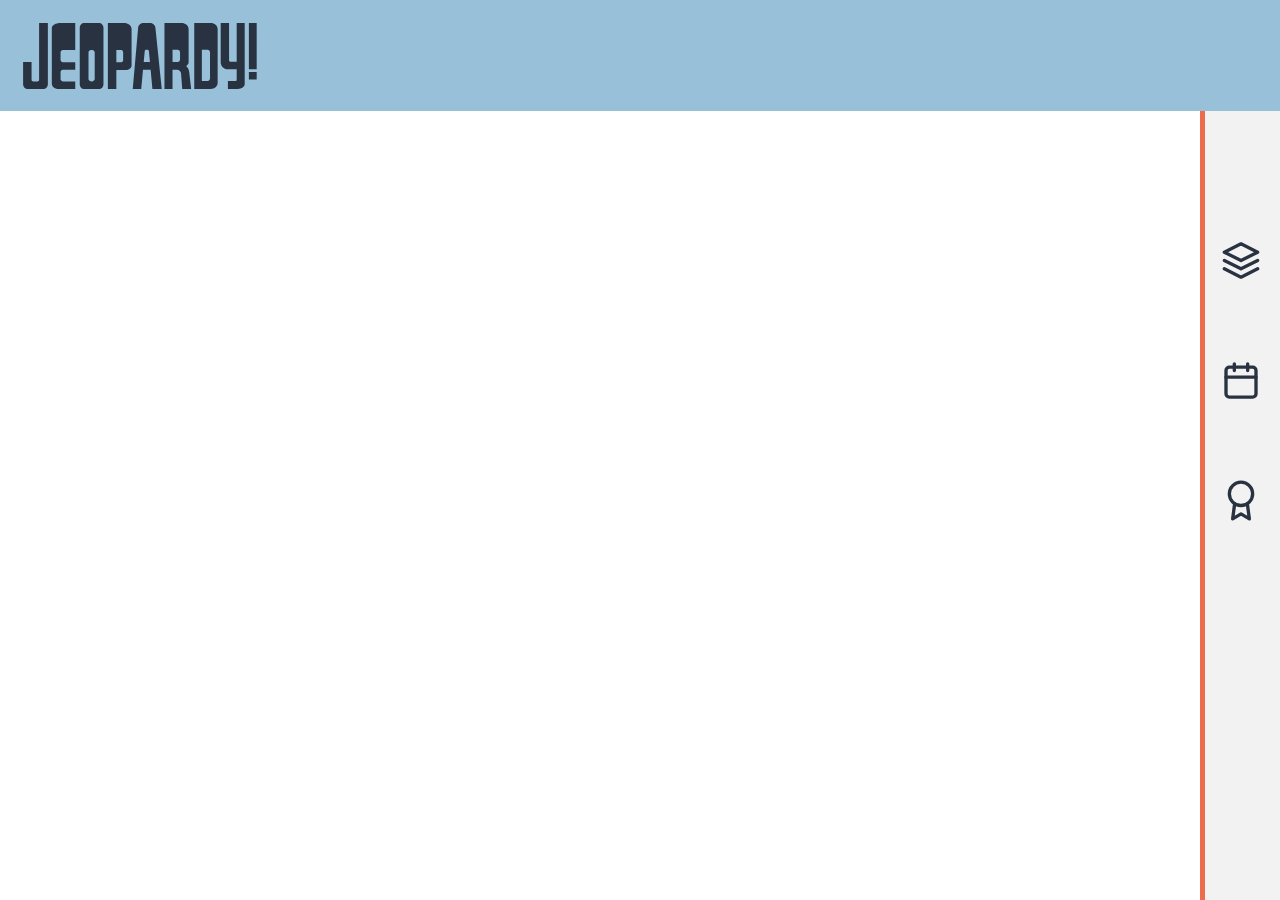
==== index.html @ c7d58b13 "I had creatly organized CSS into `big_medium` and possibly `small` for mobile versions. However, I l" ====
<!DOCTYPE html>
<html lang="en">
    <head>
        <meta charset="UTF-8"/>

        <title>Jeopardy!</title>

        <base href="."/>

        <!-- <link rel="stylesheet" type="text/css" href="css/main.css"/> -->
        <link rel="stylesheet" type="text/css" href="css/main.css"/>
        <!-- <link rel="shortcut icon" type="image/x-icon" href="#" /> -->

        <meta name="viewport" content="width=device-width, initial-scale=1">
        <meta http-equiv="X-UA-Compatible" content="ie=edge">
        <meta name="description" content=""/>
        <meta name="keywords" content=""/>
        <meta name="copyright" content="" />
        <meta name="author" content="Author name" />
        <meta http-equiv="cache-control" content="no-cache"/>
        <meta property="og:site_name" content=""/>
        <meta property="og:type" content=""/>
        <meta property="og:title" content=""/>
        <meta property="og:description" content=""/>

        <script src="https://ajax.googleapis.com/ajax/libs/jquery/3.4.1/jquery.min.js"></script>
    </head>

    <body>
        <div id='navbar'>
            <svg id="jeopardyLogo" xmlns="http://www.w3.org/2000/svg" viewBox="0 0 800 226.052" preserveAspectRatio="xMidYMid meet"><path d="M54.76 0v194.04c0 3.3-2.722 5.94-6.102 5.94H35.026c-3.38 0-6.102-2.65-6.102-5.94v-60.038H0v75.698c0 9.058 7.31 16.35 16.388 16.35h52.014c9.08 0 16.388-7.293 16.388-16.35V0H54.76zm73.42 0c-16.538 0-29.852 7.74-29.852 17.355v189.83c0 9.615 7.52 18.867 24.06 18.867h56.227v-26.07h-42.61c-4.28 0-7.726-3.46-7.726-7.757v-24.146c0-4.297 3.446-7.757 7.726-7.757h42.61v-25.78H136.5c-4.556 0-8.225-3.682-8.225-8.257V100.58c0-4.574 3.668-8.257 8.225-8.257h42.113V0H128.18zm81.5 0c-8.7 0-15.706 7.293-15.706 16.35v193.35c0 9.058 7.005 16.35 15.706 16.35h49.85c8.7 0 15.707-7.293 15.707-16.35V16.35c0-9.058-7.006-16.35-15.707-16.35h-49.85zm80.564 0v226.052H319.3v-65.14h32.06c11.156 0 20.137-6.955 20.137-15.595V20.37C371.508 9.086 359.784 0 345.22 0h-54.977zm122.552 0c-9.615 0-17.937 6.582-18.66 14.758L375.48 226.052h29.053l6.087-65.896h26.14l6.087 65.896h31.956L452.955 14.76C452.11 6.582 443.69 0 434.074 0h-21.278zm71.365 0v226.052l27.6-.002v-66.206h15.858c6.923.53 12.77 5.954 13.276 12.63l4.07 53.578h30.586l-6.38-55.934c-1.34-11.753-5.212-16.8-10.837-22.435 5.315-5.315 8.51-7.247 8.51-13.443V20.37C566.852 9.085 555.893 0 542.28 0h-58.12zm101.977 0v226.052h56.346c13.198 0 23.824-9.085 23.824-20.37V20.37C666.308 9.086 655.683 0 642.484 0h-56.346zm90.642 0v134.216c0 13.367 10.536 24.128 23.625 24.128h31.124v36.56c0 2.22-2.32 4.008-5.203 4.008-1.88 0-3.788 0-5.702 0h-19.187v27.14h34.186c12.914 0 23.3-7.513 23.3-16.844V0h-27.404v95.22c0 .015 0 .03 0 .043v37.67h-20.78c-2.952 0-5.33-2.816-5.33-6.315V0h-28.64zm96.456 0v158.333H800V0h-26.764zM511.77 91.256h18.066c4.232 0 7.64 4.075 7.64 9.138v23.942c0 5.062-3.408 9.138-7.64 9.138H511.77V91.256zm100.466 0h19.66c4.605 0 8.314 4.326 8.314 9.7v88.254c0 5.375-3.708 9.7-8.314 9.7h-19.66V91.256zm-189.744.7h2.392c3.088 0 5.73 1.69 5.924 3.788l3.525 38.155h-21.29l3.525-38.155c.194-2.1 2.837-3.788 5.924-3.788zm-189.76.36h3.745c4.836 0 8.73 3.473 8.73 7.786v92.084c0 4.314-3.893 7.786-8.73 7.786h-3.745c-4.836 0-8.73-3.473-8.73-7.786V100.11c0-4.314 3.893-7.786 8.73-7.786zm86.577.462h17.17c3.387 0 6.114 3.485 6.114 7.81v26.134c0 4.327-2.727 7.8-6.114 7.8H319.3V92.787zm453.926 74.98v25.4H800v-25.4h-26.764z"/></svg>
        </div>

        <div id='menuBar'>
            <button id='closeMenuButton'>
                <div id='closeMenuIcon'>
                    <svg xmlns="http://www.w3.org/2000/svg" viewBox="0 0 24 24" fill="none" stroke="currentColor" stroke-width="2" stroke-linecap="round" stroke-linejoin="round" class="feather feather-x"><line x1="18" y1="6" x2="6" y2="18"></line><line x1="6" y1="6" x2="18" y2="18"></line></svg>
                </div>
            </button>
            <!-- Category -->
            <div id='categoryIcon' class="menuIcons">
                <svg xmlns="http://www.w3.org/2000/svg" viewBox="0 0 24 24" fill="none" stroke="currentColor" stroke-width="2" stroke-linecap="round" stroke-linejoin="round"><path d="M12 2L2 7l10 5 10-5-10-5zM2 17l10 5 10-5"/><path d="M2 12l10 5 10-5"/></svg>
            </div>
            <p id="categoryHeader">By Category</p>
            <input id="categoryInput" type="text" name="category" placeholder="Baseball">

            <!-- Calendario -->
            <div id='airDateIcon' class="menuIcons">
                <svg xmlns="http://www.w3.org/2000/svg" viewBox="0 0 24 24" fill="none" stroke="currentColor" stroke-width="2" stroke-linecap="round" stroke-linejoin="round"><rect x="3" y="4" width="18" height="18" rx="2"/><path d="M16 2v4M8 2v4m-5 4h18"/></svg>
            </div>
            <p id="airDateHeader">Air Date</p>
            <div id="airDateInputContainer">
                <input id='startDateInput' type='date'>
                <input id='endDateInput' type='date'>
            </div>

            <!-- Award -->
            <div id='valueIcon' class="menuIcons">
                <svg xmlns="http://www.w3.org/2000/svg" viewBox="0 0 24 24" fill="none" stroke="currentColor" stroke-width="2" stroke-linecap="round" stroke-linejoin="round"><circle cx="12" cy="8" r="7"/><path d="M8.2 13.9L7 23l5-3 5 3-1.2-9.12"/></svg>
            </div>
            <p id="valueHeader">Difficulty / Value</p>
            <!-- <input id='valueInput' type='number' value="100" min="100" max="600" step="100"> -->
            <input id='valueInput' type='text' placeholder="100">

            <div id='searchButton'>
                <button><svg xmlns="http://www.w3.org/2000/svg" width="24" height="24" fill="none" stroke="currentColor" stroke-width="2" stroke-linecap="round" stroke-linejoin="round"><circle cx="11" cy="11" r="8"/><path d="M21 21l-4.35-4.35"/></svg></button>
            </div>
        </div>

        <div id="loadingIcon"></div>

        <div id="searchResults"></div>

        <script src="js/main.js"></script>
        <script type="text/javascript"> updateContent();</script>
    </body>
</html>
---- css/main.css ----
@import url("big_medium.css") only screen and (min-width: 768px);  /* tablets and desktop */

@media only screen and (max-width: 767px) {
    /* phones */
}

@media only screen and (max-width: 767px) and (orientation: portrait) {
    /* portrait phones */
}

/*
 * Thank you
 * https://stackoverflow.com/questions/16443380/common-css-media-queries-break-points 
 * for the recommended sisez
 * */
---- css/main.css ----
@import url("big_medium.css") only screen and (min-width: 768px);  /* tablets and desktop */

@media only screen and (max-width: 767px) {
    /* phones */
}

@media only screen and (max-width: 767px) and (orientation: portrait) {
    /* portrait phones */
}

/*
 * Thank you
 * https://stackoverflow.com/questions/16443380/common-css-media-queries-break-points 
 * for the recommended sisez
 * */
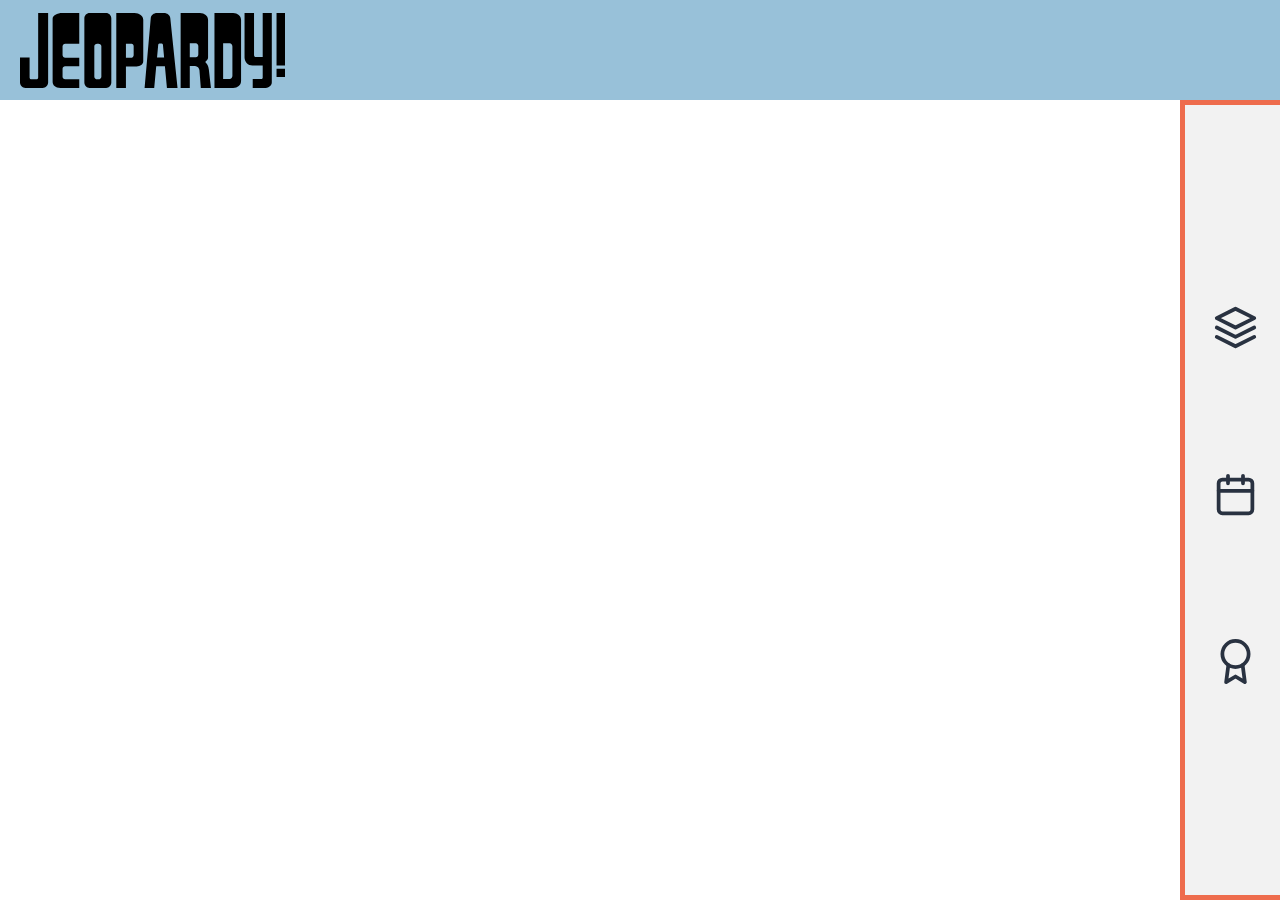
==== commit 1dec1102: "REALLY restructure code in a more accesible way for anybody who wants to read it. There are still so" ====
--- a/index.html
+++ b/index.html
@@ -7,71 +7,56 @@
 
         <base href="."/>
 
-        <!-- <link rel="stylesheet" type="text/css" href="css/main.css"/> -->
-        <link rel="stylesheet" type="text/css" href="css/main.css"/>
+        <link rel="stylesheet" type="text/css" href="styles/style.css"/>
         <!-- <link rel="shortcut icon" type="image/x-icon" href="#" /> -->
 
-        <meta name="viewport" content="width=device-width, initial-scale=1">
-        <meta http-equiv="X-UA-Compatible" content="ie=edge">
-        <meta name="description" content=""/>
-        <meta name="keywords" content=""/>
-        <meta name="copyright" content="" />
-        <meta name="author" content="Author name" />
-        <meta http-equiv="cache-control" content="no-cache"/>
-        <meta property="og:site_name" content=""/>
-        <meta property="og:type" content=""/>
-        <meta property="og:title" content=""/>
-        <meta property="og:description" content=""/>
+        <meta name="viewport" content="width=device-width,initial-scale=1"/>
 
         <script src="https://ajax.googleapis.com/ajax/libs/jquery/3.4.1/jquery.min.js"></script>
     </head>
+    <body>
+        <header class="content-left">
+            <svg id="header-logo" class="content-center" xmlns="http://www.w3.org/2000/svg" viewBox="0 0 800 226.052" preserveAspectRatio="xMidYMid meet"><path d="M54.76 0v194.04c0 3.3-2.722 5.94-6.102 5.94H35.026c-3.38 0-6.102-2.65-6.102-5.94v-60.038H0v75.698c0 9.058 7.31 16.35 16.388 16.35h52.014c9.08 0 16.388-7.293 16.388-16.35V0H54.76zm73.42 0c-16.538 0-29.852 7.74-29.852 17.355v189.83c0 9.615 7.52 18.867 24.06 18.867h56.227v-26.07h-42.61c-4.28 0-7.726-3.46-7.726-7.757v-24.146c0-4.297 3.446-7.757 7.726-7.757h42.61v-25.78H136.5c-4.556 0-8.225-3.682-8.225-8.257V100.58c0-4.574 3.668-8.257 8.225-8.257h42.113V0H128.18zm81.5 0c-8.7 0-15.706 7.293-15.706 16.35v193.35c0 9.058 7.005 16.35 15.706 16.35h49.85c8.7 0 15.707-7.293 15.707-16.35V16.35c0-9.058-7.006-16.35-15.707-16.35h-49.85zm80.564 0v226.052H319.3v-65.14h32.06c11.156 0 20.137-6.955 20.137-15.595V20.37C371.508 9.086 359.784 0 345.22 0h-54.977zm122.552 0c-9.615 0-17.937 6.582-18.66 14.758L375.48 226.052h29.053l6.087-65.896h26.14l6.087 65.896h31.956L452.955 14.76C452.11 6.582 443.69 0 434.074 0h-21.278zm71.365 0v226.052l27.6-.002v-66.206h15.858c6.923.53 12.77 5.954 13.276 12.63l4.07 53.578h30.586l-6.38-55.934c-1.34-11.753-5.212-16.8-10.837-22.435 5.315-5.315 8.51-7.247 8.51-13.443V20.37C566.852 9.085 555.893 0 542.28 0h-58.12zm101.977 0v226.052h56.346c13.198 0 23.824-9.085 23.824-20.37V20.37C666.308 9.086 655.683 0 642.484 0h-56.346zm90.642 0v134.216c0 13.367 10.536 24.128 23.625 24.128h31.124v36.56c0 2.22-2.32 4.008-5.203 4.008-1.88 0-3.788 0-5.702 0h-19.187v27.14h34.186c12.914 0 23.3-7.513 23.3-16.844V0h-27.404v95.22c0 .015 0 .03 0 .043v37.67h-20.78c-2.952 0-5.33-2.816-5.33-6.315V0h-28.64zm96.456 0v158.333H800V0h-26.764zM511.77 91.256h18.066c4.232 0 7.64 4.075 7.64 9.138v23.942c0 5.062-3.408 9.138-7.64 9.138H511.77V91.256zm100.466 0h19.66c4.605 0 8.314 4.326 8.314 9.7v88.254c0 5.375-3.708 9.7-8.314 9.7h-19.66V91.256zm-189.744.7h2.392c3.088 0 5.73 1.69 5.924 3.788l3.525 38.155h-21.29l3.525-38.155c.194-2.1 2.837-3.788 5.924-3.788zm-189.76.36h3.745c4.836 0 8.73 3.473 8.73 7.786v92.084c0 4.314-3.893 7.786-8.73 7.786h-3.745c-4.836 0-8.73-3.473-8.73-7.786V100.11c0-4.314 3.893-7.786 8.73-7.786zm86.577.462h17.17c3.387 0 6.114 3.485 6.114 7.81v26.134c0 4.327-2.727 7.8-6.114 7.8H319.3V92.787zm453.926 74.98v25.4H800v-25.4h-26.764z"/></svg>
+        </header>
+        <aside>
+            <div id='close-menu' class='aside-icon content-right'>
+                <svg xmlns="http://www.w3.org/2000/svg" viewBox="0 0 24 24" fill="none" stroke="currentColor" stroke-width="2" stroke-linecap="round" stroke-linejoin="round" class="feather feather-x"><line x1="18" y1="6" x2="6" y2="18"></line><line x1="6" y1="6" x2="18" y2="18"></line></svg>
+            </div>
 
-    <body>
-        <div id='navbar'>
-            <svg id="jeopardyLogo" xmlns="http://www.w3.org/2000/svg" viewBox="0 0 800 226.052" preserveAspectRatio="xMidYMid meet"><path d="M54.76 0v194.04c0 3.3-2.722 5.94-6.102 5.94H35.026c-3.38 0-6.102-2.65-6.102-5.94v-60.038H0v75.698c0 9.058 7.31 16.35 16.388 16.35h52.014c9.08 0 16.388-7.293 16.388-16.35V0H54.76zm73.42 0c-16.538 0-29.852 7.74-29.852 17.355v189.83c0 9.615 7.52 18.867 24.06 18.867h56.227v-26.07h-42.61c-4.28 0-7.726-3.46-7.726-7.757v-24.146c0-4.297 3.446-7.757 7.726-7.757h42.61v-25.78H136.5c-4.556 0-8.225-3.682-8.225-8.257V100.58c0-4.574 3.668-8.257 8.225-8.257h42.113V0H128.18zm81.5 0c-8.7 0-15.706 7.293-15.706 16.35v193.35c0 9.058 7.005 16.35 15.706 16.35h49.85c8.7 0 15.707-7.293 15.707-16.35V16.35c0-9.058-7.006-16.35-15.707-16.35h-49.85zm80.564 0v226.052H319.3v-65.14h32.06c11.156 0 20.137-6.955 20.137-15.595V20.37C371.508 9.086 359.784 0 345.22 0h-54.977zm122.552 0c-9.615 0-17.937 6.582-18.66 14.758L375.48 226.052h29.053l6.087-65.896h26.14l6.087 65.896h31.956L452.955 14.76C452.11 6.582 443.69 0 434.074 0h-21.278zm71.365 0v226.052l27.6-.002v-66.206h15.858c6.923.53 12.77 5.954 13.276 12.63l4.07 53.578h30.586l-6.38-55.934c-1.34-11.753-5.212-16.8-10.837-22.435 5.315-5.315 8.51-7.247 8.51-13.443V20.37C566.852 9.085 555.893 0 542.28 0h-58.12zm101.977 0v226.052h56.346c13.198 0 23.824-9.085 23.824-20.37V20.37C666.308 9.086 655.683 0 642.484 0h-56.346zm90.642 0v134.216c0 13.367 10.536 24.128 23.625 24.128h31.124v36.56c0 2.22-2.32 4.008-5.203 4.008-1.88 0-3.788 0-5.702 0h-19.187v27.14h34.186c12.914 0 23.3-7.513 23.3-16.844V0h-27.404v95.22c0 .015 0 .03 0 .043v37.67h-20.78c-2.952 0-5.33-2.816-5.33-6.315V0h-28.64zm96.456 0v158.333H800V0h-26.764zM511.77 91.256h18.066c4.232 0 7.64 4.075 7.64 9.138v23.942c0 5.062-3.408 9.138-7.64 9.138H511.77V91.256zm100.466 0h19.66c4.605 0 8.314 4.326 8.314 9.7v88.254c0 5.375-3.708 9.7-8.314 9.7h-19.66V91.256zm-189.744.7h2.392c3.088 0 5.73 1.69 5.924 3.788l3.525 38.155h-21.29l3.525-38.155c.194-2.1 2.837-3.788 5.924-3.788zm-189.76.36h3.745c4.836 0 8.73 3.473 8.73 7.786v92.084c0 4.314-3.893 7.786-8.73 7.786h-3.745c-4.836 0-8.73-3.473-8.73-7.786V100.11c0-4.314 3.893-7.786 8.73-7.786zm86.577.462h17.17c3.387 0 6.114 3.485 6.114 7.81v26.134c0 4.327-2.727 7.8-6.114 7.8H319.3V92.787zm453.926 74.98v25.4H800v-25.4h-26.764z"/></svg>
-        </div>
-
-        <div id='menuBar'>
-            <button id='closeMenuButton'>
-                <div id='closeMenuIcon'>
-                    <svg xmlns="http://www.w3.org/2000/svg" viewBox="0 0 24 24" fill="none" stroke="currentColor" stroke-width="2" stroke-linecap="round" stroke-linejoin="round" class="feather feather-x"><line x1="18" y1="6" x2="6" y2="18"></line><line x1="6" y1="6" x2="18" y2="18"></line></svg>
-                </div>
-            </button>
-            <!-- Category -->
-            <div id='categoryIcon' class="menuIcons">
+            <!-- Cateogry -->
+            <div class='aside-section-label content-left'>By Category</div>
+            <div class='aside-icon content-center'>
                 <svg xmlns="http://www.w3.org/2000/svg" viewBox="0 0 24 24" fill="none" stroke="currentColor" stroke-width="2" stroke-linecap="round" stroke-linejoin="round"><path d="M12 2L2 7l10 5 10-5-10-5zM2 17l10 5 10-5"/><path d="M2 12l10 5 10-5"/></svg>
             </div>
-            <p id="categoryHeader">By Category</p>
-            <input id="categoryInput" type="text" name="category" placeholder="Baseball">
+            <input id="category-input" class="aside-input content-center" type='text'>
 
-            <!-- Calendario -->
-            <div id='airDateIcon' class="menuIcons">
+            <!-- Air Date -->
+            <div class='aside-section-label content-left'>By Air Date</div>
+            <div class='aside-icon content-center'>
                 <svg xmlns="http://www.w3.org/2000/svg" viewBox="0 0 24 24" fill="none" stroke="currentColor" stroke-width="2" stroke-linecap="round" stroke-linejoin="round"><rect x="3" y="4" width="18" height="18" rx="2"/><path d="M16 2v4M8 2v4m-5 4h18"/></svg>
             </div>
-            <p id="airDateHeader">Air Date</p>
-            <div id="airDateInputContainer">
-                <input id='startDateInput' type='date'>
-                <input id='endDateInput' type='date'>
+            <div id="air-date-container" class='content-left'>
+                <input id="start-air-date" class="content-center" type='date'>
+                <input id="end-air-date" class="content-center" type='date'>
             </div>
 
-            <!-- Award -->
-            <div id='valueIcon' class="menuIcons">
+            <!-- Difficulty / Value -->
+            <div class='aside-section-label content-left'>By Difficulty / Value </div>
+            <div class='aside-icon content-center'>
                 <svg xmlns="http://www.w3.org/2000/svg" viewBox="0 0 24 24" fill="none" stroke="currentColor" stroke-width="2" stroke-linecap="round" stroke-linejoin="round"><circle cx="12" cy="8" r="7"/><path d="M8.2 13.9L7 23l5-3 5 3-1.2-9.12"/></svg>
             </div>
-            <p id="valueHeader">Difficulty / Value</p>
-            <!-- <input id='valueInput' type='number' value="100" min="100" max="600" step="100"> -->
-            <input id='valueInput' type='text' placeholder="100">
+            <input id="value-input" class="aside-input content-center" type='text' placeholder="100">
 
-            <div id='searchButton'>
-                <button><svg xmlns="http://www.w3.org/2000/svg" width="24" height="24" fill="none" stroke="currentColor" stroke-width="2" stroke-linecap="round" stroke-linejoin="round"><circle cx="11" cy="11" r="8"/><path d="M21 21l-4.35-4.35"/></svg></button>
-            </div>
-        </div>
+            <!-- Search Button -->
+            <button id="search-button" class="aside-icon content-center">
+                <svg xmlns="http://www.w3.org/2000/svg" viewBox="0 0 24 24" fill="none" stroke="currentColor" stroke-width="2" stroke-linecap="round" stroke-linejoin="round"><circle cx="11" cy="11" r="8"/><path d="M21 21l-4.35-4.35"/></svg>
+            </button>
+        </aside>
 
-        <div id="loadingIcon"></div>
 
-        <div id="searchResults"></div>
+        <article id="search-results"></article>
 
-        <script src="js/main.js"></script>
+        <script src="js/script.js"></script>
         <script type="text/javascript"> updateContent();</script>
     </body>
 </html>
--- a/styles/style.css
+++ b/styles/style.css
@@ -0,0 +1,206 @@
+*{
+    /* Style */
+    box-sizing: border-box;
+    padding: 0;
+    margin: 0;
+}
+
+@font-face {
+    font-family: Helvetica;
+    src: url('./Helvetica.ttf');
+}
+
+@font-face {
+    font-family: Korinna;
+    src: url('./Korinna-Regular.ttf');
+}
+
+/* Helper styles */
+.content-center{
+    /* Position */
+    display:flex;
+    justify-content:center;
+    align-items:center;
+}
+.content-left{
+    /* Position */
+    display:flex;
+    justify-content:left;
+    align-items:center;
+}
+.content-right{
+    /* Position */
+    display:flex;
+    justify-content:right;
+    align-items:center;
+}
+
+html{
+    /* Position */
+    width:100%; height:100%;
+    overflow:hidden;
+    color:#293241;
+    font:26px Helvetica;
+}
+
+body{
+    /* Position */
+    width:100%; height:100%;
+    display:grid;
+    grid-template-columns:auto 100px;
+    grid-template-rows: 100px auto;
+    /* Style */
+    transition: grid-template-columns 0.3s ease-in-out;
+}
+
+/* ==================== */
+/* ====== Header ====== */
+/* ==================== */
+header{
+    /* Position */
+    grid-row: 1 / 2;
+    grid-column: 1 / -1;
+    /* Style */
+    background:#98C1D9;
+}
+#header-logo{
+    height:75%;
+    margin:20px;
+}
+
+
+/* ====================== */
+/* ====== Menu Bar ====== */
+/* ====================== */
+aside{
+    /* Position */
+    width:500px;
+    right:-400px;
+
+    z-index:2;
+    grid-row: 2 / 3;
+    grid-column: 2 / 3;
+    display:grid;
+    grid-template-columns:100px auto;
+    grid-template-row:repeat(3, 1fr);
+    /* grid-gap:5px; */
+    justify-items: stretch;
+    align-items: stretch;
+    /* Style */
+    background:#F2F2F2;
+    border:5px solid #EE6C4D;
+
+    padding:16px 16px 16px 0px;
+    transition: width 0.3s ease-in-out;
+    overflow-y:auto;
+}
+.aside-icon{
+    /* Position */
+    grid-column: 1 / 2;
+    grid-row: auto;
+}
+.aside-icon > svg{
+    /* Position */
+    width:45px;
+    height:45px;
+    stroke:#
+}
+.aside-input{
+    /* Position */
+    /* width:100%; */
+    height:50px;
+    margin-left:0px;
+    margin-right:16px;
+    padding:5px 10px;
+    grid-column: 2 / 3;
+    grid-row: auto;
+    /* Style */
+    color:#293241;
+    font:26px Helvetica; 
+}
+.aside-section-label{
+    padding-top:10px;
+    grid-column: 2 / 3;
+}
+.autocomplete-items > div{
+    background:#DFDFDF;
+    border:1px solid #808080;
+    color:#293241;
+    font: 20px Helvetica;
+    padding:8px;
+    transition:font-size 0.05s ease-in-out;
+}
+.autocomplete-active{
+    font-size:22px!important;
+    border:2px solid black!important;
+}
+#close-menu{
+    /* Position */
+    grid-column: 2 / 3;
+}
+#air-date-container{
+    width:100%;
+    height:50px;
+    grid-column: 2 / 3;
+    grid-row: auto;
+}
+#air-date-container > input{
+    width:45%;
+    height:100%;
+    margin:0px;
+    margin-right:16px;
+    /* Style */
+    color:#293241;
+    font:26px Helvetica; 
+}
+#search-button{
+    /* Position */
+    width:75%;
+    height:100px;
+    margin:auto;
+    margin-top:32px;
+    padding:10px;
+    grid-column: 2 / 3;
+    /* Style */
+    border:none;
+    background-color:#3D5A80;
+    border-radius:15px;
+}
+
+/* ===================== */
+/* ====== Content ====== */
+/* ===================== */
+article{
+    /* Position */
+    position:relative;
+    grid-row: 2 / 3;
+    grid-column: 1 / 2;
+    /* Style */
+    background: #FFFFFF;
+    display:flex;
+    flex-direction:column;
+    justify-content
+
+    overflow-y:auto;
+    overflow-x:hidden;
+}
+
+.entry{
+    padding:20px;
+    padding-bottom:0px;
+
+
+}
+.question{
+    /* Style */
+    font:26px Helvetica; 
+    color:#3D5A80;
+
+}
+.details{
+    /* Position */
+    padding-left:10px;
+    /* Style */
+    font:20px Helvetica; 
+    color:#29324180;
+}
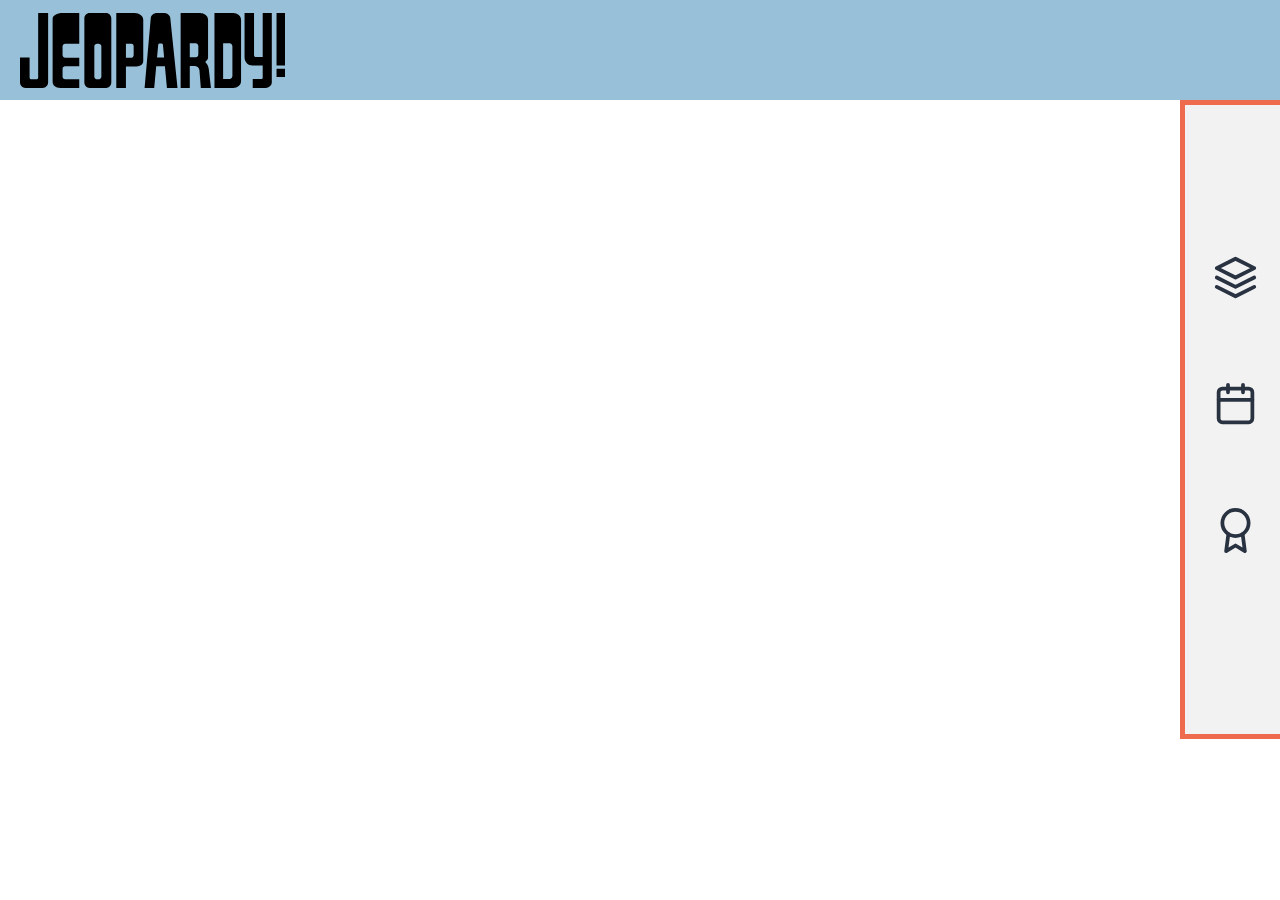
==== commit ee1f96cf: "A LOT OF PROGRESS was made. Answer menu is already shown, however, its resizing is very buggy. Becau" ====
--- a/index.html
+++ b/index.html
@@ -8,13 +8,14 @@
         <base href="."/>
 
         <link rel="stylesheet" type="text/css" href="styles/style.css"/>
-        <!-- <link rel="shortcut icon" type="image/x-icon" href="#" /> -->
 
         <meta name="viewport" content="width=device-width,initial-scale=1"/>
 
-        <script src="https://ajax.googleapis.com/ajax/libs/jquery/3.4.1/jquery.min.js"></script>
+        <script src="js/jquery.min.js"></script>
+        <script src="js\jquery.textfill.min.js"></script>
     </head>
     <body>
+        <div id="loadingIcon"></div>
         <header class="content-left">
             <svg id="header-logo" class="content-center" xmlns="http://www.w3.org/2000/svg" viewBox="0 0 800 226.052" preserveAspectRatio="xMidYMid meet"><path d="M54.76 0v194.04c0 3.3-2.722 5.94-6.102 5.94H35.026c-3.38 0-6.102-2.65-6.102-5.94v-60.038H0v75.698c0 9.058 7.31 16.35 16.388 16.35h52.014c9.08 0 16.388-7.293 16.388-16.35V0H54.76zm73.42 0c-16.538 0-29.852 7.74-29.852 17.355v189.83c0 9.615 7.52 18.867 24.06 18.867h56.227v-26.07h-42.61c-4.28 0-7.726-3.46-7.726-7.757v-24.146c0-4.297 3.446-7.757 7.726-7.757h42.61v-25.78H136.5c-4.556 0-8.225-3.682-8.225-8.257V100.58c0-4.574 3.668-8.257 8.225-8.257h42.113V0H128.18zm81.5 0c-8.7 0-15.706 7.293-15.706 16.35v193.35c0 9.058 7.005 16.35 15.706 16.35h49.85c8.7 0 15.707-7.293 15.707-16.35V16.35c0-9.058-7.006-16.35-15.707-16.35h-49.85zm80.564 0v226.052H319.3v-65.14h32.06c11.156 0 20.137-6.955 20.137-15.595V20.37C371.508 9.086 359.784 0 345.22 0h-54.977zm122.552 0c-9.615 0-17.937 6.582-18.66 14.758L375.48 226.052h29.053l6.087-65.896h26.14l6.087 65.896h31.956L452.955 14.76C452.11 6.582 443.69 0 434.074 0h-21.278zm71.365 0v226.052l27.6-.002v-66.206h15.858c6.923.53 12.77 5.954 13.276 12.63l4.07 53.578h30.586l-6.38-55.934c-1.34-11.753-5.212-16.8-10.837-22.435 5.315-5.315 8.51-7.247 8.51-13.443V20.37C566.852 9.085 555.893 0 542.28 0h-58.12zm101.977 0v226.052h56.346c13.198 0 23.824-9.085 23.824-20.37V20.37C666.308 9.086 655.683 0 642.484 0h-56.346zm90.642 0v134.216c0 13.367 10.536 24.128 23.625 24.128h31.124v36.56c0 2.22-2.32 4.008-5.203 4.008-1.88 0-3.788 0-5.702 0h-19.187v27.14h34.186c12.914 0 23.3-7.513 23.3-16.844V0h-27.404v95.22c0 .015 0 .03 0 .043v37.67h-20.78c-2.952 0-5.33-2.816-5.33-6.315V0h-28.64zm96.456 0v158.333H800V0h-26.764zM511.77 91.256h18.066c4.232 0 7.64 4.075 7.64 9.138v23.942c0 5.062-3.408 9.138-7.64 9.138H511.77V91.256zm100.466 0h19.66c4.605 0 8.314 4.326 8.314 9.7v88.254c0 5.375-3.708 9.7-8.314 9.7h-19.66V91.256zm-189.744.7h2.392c3.088 0 5.73 1.69 5.924 3.788l3.525 38.155h-21.29l3.525-38.155c.194-2.1 2.837-3.788 5.924-3.788zm-189.76.36h3.745c4.836 0 8.73 3.473 8.73 7.786v92.084c0 4.314-3.893 7.786-8.73 7.786h-3.745c-4.836 0-8.73-3.473-8.73-7.786V100.11c0-4.314 3.893-7.786 8.73-7.786zm86.577.462h17.17c3.387 0 6.114 3.485 6.114 7.81v26.134c0 4.327-2.727 7.8-6.114 7.8H319.3V92.787zm453.926 74.98v25.4H800v-25.4h-26.764z"/></svg>
         </header>
@@ -53,7 +54,6 @@
             </button>
         </aside>
 
-
         <article id="search-results"></article>
 
         <script src="js/script.js"></script>
--- a/styles/style.css
+++ b/styles/style.css
@@ -61,7 +61,7 @@
     grid-row: 1 / 2;
     grid-column: 1 / -1;
     /* Style */
-    background:#98C1D9;
+    background-color:#98C1D9;
 }
 #header-logo{
     height:75%;
@@ -87,7 +87,7 @@
     justify-items: stretch;
     align-items: stretch;
     /* Style */
-    background:#F2F2F2;
+    background-color:#F2F2F2;
     border:5px solid #EE6C4D;
 
     padding:16px 16px 16px 0px;
@@ -123,7 +123,7 @@
     grid-column: 2 / 3;
 }
 .autocomplete-items > div{
-    background:#DFDFDF;
+    background-color:#DFDFDF;
     border:1px solid #808080;
     color:#293241;
     font: 20px Helvetica;
@@ -170,13 +170,13 @@
 /* ===================== */
 /* ====== Content ====== */
 /* ===================== */
-article{
+#search-results{
     /* Position */
     position:relative;
     grid-row: 2 / 3;
     grid-column: 1 / 2;
     /* Style */
-    background: #FFFFFF;
+    background-color: #FFFFFF;
     display:flex;
     flex-direction:column;
     justify-content
@@ -189,13 +189,14 @@
     padding:20px;
     padding-bottom:0px;
 
-
 }
 .question{
     /* Style */
     font:26px Helvetica; 
     color:#3D5A80;
-
+    white-space: nowrap;
+    overflow: hidden;
+    text-overflow: ellipsis;
 }
 .details{
     /* Position */
@@ -203,4 +204,99 @@
     /* Style */
     font:20px Helvetica; 
     color:#29324180;
-}
+    white-space: nowrap;
+    overflow: hidden;
+    text-overflow: ellipsis;
+}
+
+#answer-screen{
+    /* Position */
+    position:relative;
+    grid-row: 2 / 3;
+    grid-column: 1 / 2;
+    width:100%;
+    height:100%;
+    display:grid;
+    grid-template-columns:repeat(10, 1fr);
+    grid-template-rows: repeat(5, 1fr);
+    grid-template-areas:
+    ". q q q q q q q q x"
+    ". q q q q q q q q ."
+    ". q q q q q q q q ."
+    ". . a a a a a a a ."
+    ". . d d d d d d d .";
+    /* Style */
+    padding:16px;
+    background-color:#F2F2F2;
+    overflow-y:auto;
+    overflow-x:hidden;
+}
+#answer-screen-close{
+    /* Position */
+    margin:0;
+    padding:0.1em;
+    width:100%;
+    height:100%;
+    grid-area:x;
+    display:flex;
+    flex-direction:column;
+    justify-content:start;
+    align-items:end;
+}
+#answer-screen-close > svg{
+    width:40px;
+    height:40px;
+    stroke:#293241;
+}
+#answer-screen-question{
+    /* Position */
+    grid-area:q;
+    padding:2em;
+    text-align:center;
+    /* Style */
+    white-space: wrap;
+    background-color:#FFFFFF;
+    border-radius:10px;
+}
+#answer-screen-answer{
+    /* Position */
+    grid-area:a;
+    width:80%;
+    height:80%;
+    margin:0.5em 1em;
+    padding:1.5em;
+    text-align:center;
+    /* Style */
+    background-color:#98C1D9;
+    border-radius:5px;
+}
+#answer-screen-details{
+    /* Position */
+    width:100%;
+    height:100%;
+    padding: 0.5em 1em;
+    grid-area:d;
+    /* Style */
+    color:#29324180;
+}
+
+.loadingIcon {
+  border: 16px solid #f3f3f3;
+  border-radius: 50%;
+  border-top: 16px solid #3498db;
+  width: 120px;
+  height: 120px;
+  -webkit-animation: spin 2s linear infinite; /* Safari */
+  animation: spin 2s linear infinite;
+}
+
+/* Safari */
+@-webkit-keyframes spin {
+  0% { -webkit-transform: rotate(0deg); }
+  100% { -webkit-transform: rotate(360deg); }
+}
+
+@keyframes spin {
+  0% { transform: rotate(0deg); }
+  100% { transform: rotate(360deg); }
+}
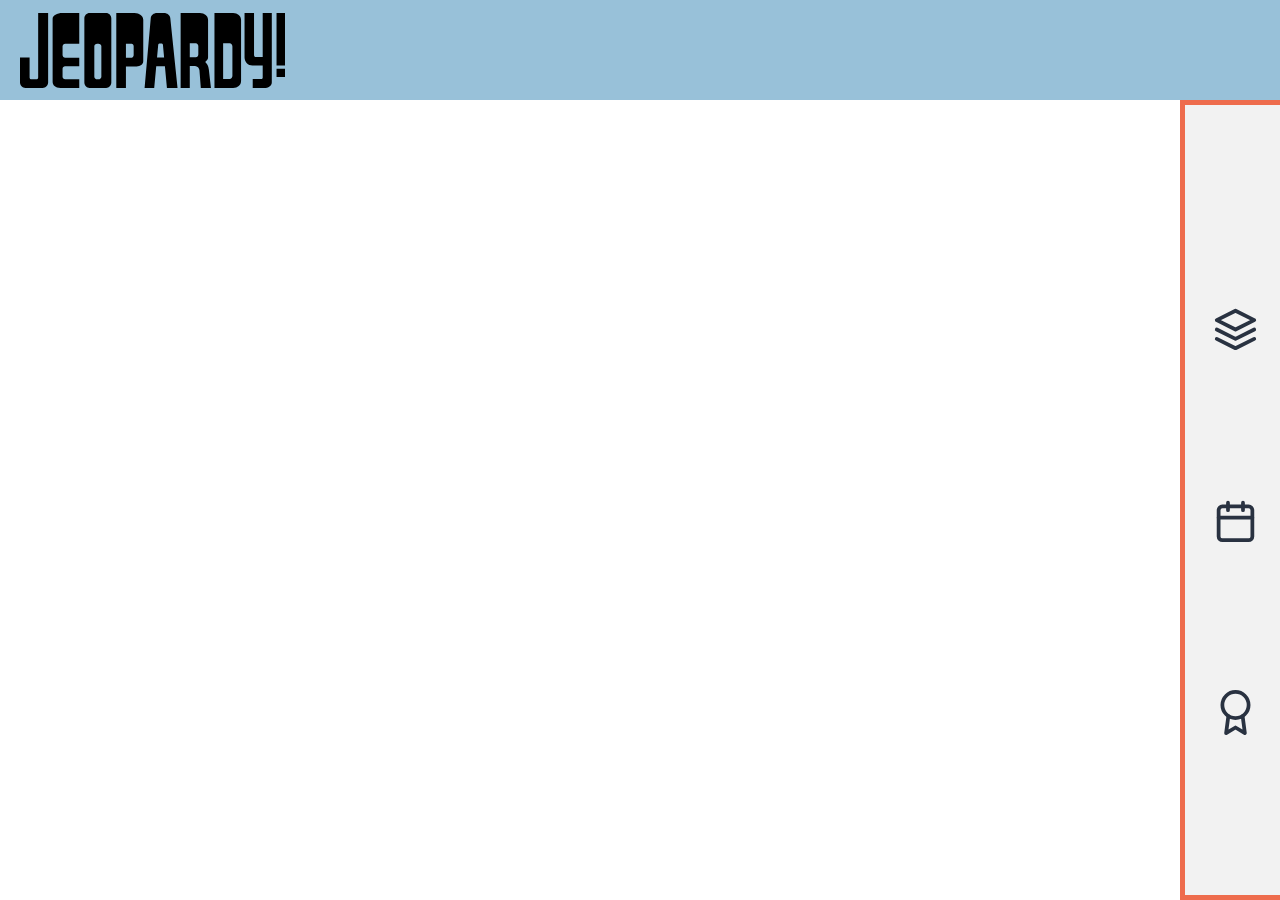
==== commit b0c20bb8: "Finished desktop version. Not onto mobile version" ====
--- a/index.html
+++ b/index.html
@@ -7,7 +7,7 @@
 
         <base href="."/>
 
-        <link rel="stylesheet" type="text/css" href="styles/style.css"/>
+        <link rel="stylesheet" type="text/css" href="styles/main.css"/>
 
         <meta name="viewport" content="width=device-width,initial-scale=1"/>
 
@@ -15,7 +15,9 @@
         <script src="js\jquery.textfill.min.js"></script>
     </head>
     <body>
-        <div id="loadingIcon"></div>
+        <div id="loading-icon-container" class="content-center">
+            <div id="loading-icon"></div>
+        </div>
         <header class="content-left">
             <svg id="header-logo" class="content-center" xmlns="http://www.w3.org/2000/svg" viewBox="0 0 800 226.052" preserveAspectRatio="xMidYMid meet"><path d="M54.76 0v194.04c0 3.3-2.722 5.94-6.102 5.94H35.026c-3.38 0-6.102-2.65-6.102-5.94v-60.038H0v75.698c0 9.058 7.31 16.35 16.388 16.35h52.014c9.08 0 16.388-7.293 16.388-16.35V0H54.76zm73.42 0c-16.538 0-29.852 7.74-29.852 17.355v189.83c0 9.615 7.52 18.867 24.06 18.867h56.227v-26.07h-42.61c-4.28 0-7.726-3.46-7.726-7.757v-24.146c0-4.297 3.446-7.757 7.726-7.757h42.61v-25.78H136.5c-4.556 0-8.225-3.682-8.225-8.257V100.58c0-4.574 3.668-8.257 8.225-8.257h42.113V0H128.18zm81.5 0c-8.7 0-15.706 7.293-15.706 16.35v193.35c0 9.058 7.005 16.35 15.706 16.35h49.85c8.7 0 15.707-7.293 15.707-16.35V16.35c0-9.058-7.006-16.35-15.707-16.35h-49.85zm80.564 0v226.052H319.3v-65.14h32.06c11.156 0 20.137-6.955 20.137-15.595V20.37C371.508 9.086 359.784 0 345.22 0h-54.977zm122.552 0c-9.615 0-17.937 6.582-18.66 14.758L375.48 226.052h29.053l6.087-65.896h26.14l6.087 65.896h31.956L452.955 14.76C452.11 6.582 443.69 0 434.074 0h-21.278zm71.365 0v226.052l27.6-.002v-66.206h15.858c6.923.53 12.77 5.954 13.276 12.63l4.07 53.578h30.586l-6.38-55.934c-1.34-11.753-5.212-16.8-10.837-22.435 5.315-5.315 8.51-7.247 8.51-13.443V20.37C566.852 9.085 555.893 0 542.28 0h-58.12zm101.977 0v226.052h56.346c13.198 0 23.824-9.085 23.824-20.37V20.37C666.308 9.086 655.683 0 642.484 0h-56.346zm90.642 0v134.216c0 13.367 10.536 24.128 23.625 24.128h31.124v36.56c0 2.22-2.32 4.008-5.203 4.008-1.88 0-3.788 0-5.702 0h-19.187v27.14h34.186c12.914 0 23.3-7.513 23.3-16.844V0h-27.404v95.22c0 .015 0 .03 0 .043v37.67h-20.78c-2.952 0-5.33-2.816-5.33-6.315V0h-28.64zm96.456 0v158.333H800V0h-26.764zM511.77 91.256h18.066c4.232 0 7.64 4.075 7.64 9.138v23.942c0 5.062-3.408 9.138-7.64 9.138H511.77V91.256zm100.466 0h19.66c4.605 0 8.314 4.326 8.314 9.7v88.254c0 5.375-3.708 9.7-8.314 9.7h-19.66V91.256zm-189.744.7h2.392c3.088 0 5.73 1.69 5.924 3.788l3.525 38.155h-21.29l3.525-38.155c.194-2.1 2.837-3.788 5.924-3.788zm-189.76.36h3.745c4.836 0 8.73 3.473 8.73 7.786v92.084c0 4.314-3.893 7.786-8.73 7.786h-3.745c-4.836 0-8.73-3.473-8.73-7.786V100.11c0-4.314 3.893-7.786 8.73-7.786zm86.577.462h17.17c3.387 0 6.114 3.485 6.114 7.81v26.134c0 4.327-2.727 7.8-6.114 7.8H319.3V92.787zm453.926 74.98v25.4H800v-25.4h-26.764z"/></svg>
         </header>
@@ -26,14 +28,14 @@
 
             <!-- Cateogry -->
             <div class='aside-section-label content-left'>By Category</div>
-            <div class='aside-icon content-center'>
+            <div class='aside-icon content-top' id="category-icon">
                 <svg xmlns="http://www.w3.org/2000/svg" viewBox="0 0 24 24" fill="none" stroke="currentColor" stroke-width="2" stroke-linecap="round" stroke-linejoin="round"><path d="M12 2L2 7l10 5 10-5-10-5zM2 17l10 5 10-5"/><path d="M2 12l10 5 10-5"/></svg>
             </div>
             <input id="category-input" class="aside-input content-center" type='text'>
 
             <!-- Air Date -->
             <div class='aside-section-label content-left'>By Air Date</div>
-            <div class='aside-icon content-center'>
+            <div class='aside-icon content-top' id="airdate-icon">
                 <svg xmlns="http://www.w3.org/2000/svg" viewBox="0 0 24 24" fill="none" stroke="currentColor" stroke-width="2" stroke-linecap="round" stroke-linejoin="round"><rect x="3" y="4" width="18" height="18" rx="2"/><path d="M16 2v4M8 2v4m-5 4h18"/></svg>
             </div>
             <div id="air-date-container" class='content-left'>
@@ -43,7 +45,7 @@
 
             <!-- Difficulty / Value -->
             <div class='aside-section-label content-left'>By Difficulty / Value </div>
-            <div class='aside-icon content-center'>
+            <div class='aside-icon content-top' id='value-icon'>
                 <svg xmlns="http://www.w3.org/2000/svg" viewBox="0 0 24 24" fill="none" stroke="currentColor" stroke-width="2" stroke-linecap="round" stroke-linejoin="round"><circle cx="12" cy="8" r="7"/><path d="M8.2 13.9L7 23l5-3 5 3-1.2-9.12"/></svg>
             </div>
             <input id="value-input" class="aside-input content-center" type='text' placeholder="100">
@@ -57,6 +59,6 @@
         <article id="search-results"></article>
 
         <script src="js/script.js"></script>
-        <script type="text/javascript"> updateContent();</script>
+        <script type="text/javascript"> triggerSearch();</script>
     </body>
 </html>
--- a/styles/main.css
+++ b/styles/main.css
@@ -0,0 +1,330 @@
+*{
+    /* Style */
+    box-sizing: border-box;
+    padding: 0;
+    margin: 0;
+}
+
+@font-face {
+    font-family: Helvetica;
+    src: url('./Helvetica.ttf');
+}
+
+/* =========================== */
+/* ====== Helper Styles ====== */
+/* =========================== */
+.content-center{
+    /* Position */
+    display:flex;
+    justify-content:center;
+    align-items:center;
+}
+.content-left{
+    /* Position */
+    display:flex;
+    justify-content:left;
+    align-items:center;
+}
+.content-right{
+    /* Position */
+    display:flex;
+    justify-content:right;
+    align-items:center;
+}
+
+.content-top{
+    /* Position */
+    display:flex;
+    justify-content:center;
+    align-items:flex-start;
+}
+
+html{
+    /* Position */
+    width:100%; height:100%;
+    overflow:hidden;
+    /* Style */
+    color:#293241;
+    font:26px Helvetica;
+}
+
+body{
+    /* Position */
+    width:100%; height:100%;
+    display:grid;
+    grid-template-columns:auto 3.846154em;
+    grid-template-rows: 3.846154em auto;
+    /* Style */
+    transition: grid-template-columns 0.3s ease-in-out;
+}
+
+/* ==================== */
+/* ====== Header ====== */
+/* ==================== */
+header{
+    /* Position */
+    grid-row: 1 / 2;
+    grid-column: 1 / -1;
+    /* Style */
+    background-color:#98C1D9;
+}
+#header-logo{
+    height:75%;
+    margin:0.769231em;
+}
+
+
+/* ====================== */
+/* ====== Menu Bar ====== */
+/* ====================== */
+aside{
+    /* Position */
+    width:19.230769em;
+    right:-15.384615em;
+
+    z-index:2;
+    grid-row: 2 / 3;
+    grid-column: 2 / 3;
+    display:grid;
+    grid-template-columns:3.846154em auto;
+    grid-template-row:repeat(3, 1fr);
+    /* grid-gap:0.192308em; */
+    justify-items: stretch;
+    align-items: stretch;
+    /* Style */
+    background-color:#F2F2F2;
+    border:0.192308em solid #EE6C4D;
+
+    padding:0.615385em 0.615385em 0.615385em 0;
+    transition: width 0.3s ease-in-out;
+    overflow-y:auto;
+    overflow-x:hidden;
+    clear:left;
+}
+.aside-icon{
+    /* Position */
+    grid-column: 1 / 2;
+    grid-row: auto;
+}
+.aside-icon > svg{
+    /* Position */
+    width:1.730769em;
+    height:1.730769em;
+    stroke:#293241;
+}
+.aside-input{
+    /* Position */
+    width:80%;
+    height:1.923077em;
+    margin-left:0;
+    margin-right:0.615385em;
+    padding:0.192308em 0.384615em;
+    grid-column: 2 / 3;
+    grid-row: auto;
+    /* Style */
+    color:#293241;
+    font:1em Helvetica; 
+}
+.aside-section-label{
+    padding-top:0.384615em;
+    grid-column: 2 / 3;
+}
+.autocomplete-items > div{
+    background-color:#DFDFDF;
+    border:0.038462em solid #808080;
+    color:#293241;
+    font: 0.76923em Helvetica;
+    padding:0.307692em;
+    transition:font-size 0.05s ease-in-out;
+}
+.autocomplete-active{
+    font-size:0.846154em!important;
+    border:0.076923em solid black!important;
+}
+#close-menu{
+    /* Position */
+    grid-column: 2 / 3;
+}
+#air-date-container{
+    width:100%;
+    height:1.923077em;
+    grid-column: 2 / 3;
+    grid-row: auto;
+}
+#air-date-container > input{
+    width:45%;
+    height:100%;
+    margin:0;
+    margin-right:0.615385em;
+    /* Style */
+    color:#293241;
+    font:1em Helvetica; 
+}
+#search-button{
+    /* Position */
+    padding:0.384615em;
+    width:75%;
+    height:100%;
+    grid-column: 2 / 3;
+    /* Style */
+    border:none;
+    background-color:#293D56;
+    border-radius:10.192308em;
+}
+#search-button > svg{
+    /* Position */
+    stroke:white;
+}
+
+/* ===================== */
+/* ====== Content ====== */
+/* ===================== */
+#search-results{
+    /* Position */
+    position:relative;
+    grid-row: 2 / 3;
+    grid-column: 1 / 2;
+    /* Style */
+    background-color: #FFFFFF;
+    display:flex;
+    flex-direction:column;
+    justify-content
+
+    overflow-y:auto;
+    overflow-x:hidden;
+}
+
+.entry{
+    padding:0.76923em;
+    padding-bottom:0;
+
+}
+.question{
+    /* Style */
+    font:1em Helvetica; 
+    color:#293D56;
+    white-space: nowrap;
+    overflow:hidden;
+    text-overflow: ellipsis;
+}
+.details{
+    /* Position */
+    padding-left:0.384615em;
+    /* Style */
+    font:0.76923em Helvetica; 
+    color:#29324180;
+    white-space: nowrap;
+    overflow:hidden;
+    text-overflow: ellipsis;
+}
+
+#answer-screen{
+    /* Position */
+    position:relative;
+    grid-row: 2 / 3;
+    grid-column: 1 / 2;
+    width:100%;
+    height:100%;
+    display:grid;
+    grid-template-columns:repeat(10, 1fr);
+    grid-template-rows: repeat(5, 1fr);
+    grid-template-areas:
+    ". q q q q q q q q x"
+    ". q q q q q q q q ."
+    ". q q q q q q q q ."
+    ". . a a a a a a a ."
+    ". . d d d d d d d .";
+    /* Style */
+    padding:0.769231em;
+    background-color:#F2F2F2;
+    overflow-y:auto;
+    overflow-x:hidden;
+}
+#answer-screen-close{
+    /* Position */
+    margin:0;
+    padding:0.1em;
+    width:100%;
+    height:100%;
+    grid-area:x;
+    display:flex;
+    flex-direction:column;
+    justify-content:start;
+    align-items:end;
+}
+#answer-screen-close > svg{
+    width:1.538462em;
+    height:1.538462em;
+    stroke:#293241;
+}
+#answer-screen-question{
+    /* Position */
+    grid-area:q;
+    padding:2em;
+    text-align:center;
+    /* Style */
+    white-space: wrap;
+    background-color:#FFFFFF;
+    border-radius:0.384615em;
+}
+#answer-screen-answer{
+    /* Position */
+    grid-area:a;
+    width:80%;
+    height:80%;
+    margin:0.5em 1em;
+    padding:1.5em;
+    text-align:center;
+    /* Style */
+    background-color:#98C1D9;
+    border-radius:0.192308em;
+}
+#answer-screen-details{
+    /* Position */
+    width:100%;
+    height:100%;
+    padding: 0.5em 1em;
+    grid-area:d;
+    /* Style */
+    color:#29324180;
+}
+
+#loading-icon-container{
+    /* Position */
+    grid-row: 2 / 3;
+    grid-column: 1 / 2;
+    width:100%;
+    height:100%;
+    padding:2em;
+}
+#loading-icon{
+    /* Position */
+    z-index:10;
+    /* Style */
+    border: 2em solid #f3f3f3;
+    border-top: 2em solid #3D5A80;
+    border-radius: 50%;
+    -webkit-animation: spin 2s linear infinite; /* Safari */
+    animation: spin 2s linear infinite;
+}
+
+@-webkit-keyframes spin {
+    0% { -webkit-transform: rotate(0deg); }
+    100% { -webkit-transform: rotate(360deg); }
+}
+
+@keyframes spin {
+    0% { transform: rotate(0deg); }
+    100% { transform: rotate(360deg); }
+}
+
+/* Adjust layout if on portrait phone or tablet */
+@media only screen and (max-width: 767px) and (orientation: portrait) {
+
+}
+
+/*
+ * Thank you
+ * https://stackoverflow.com/questions/16443380/common-css-media-queries-break-points 
+ * for the recommended sisez
+ * */
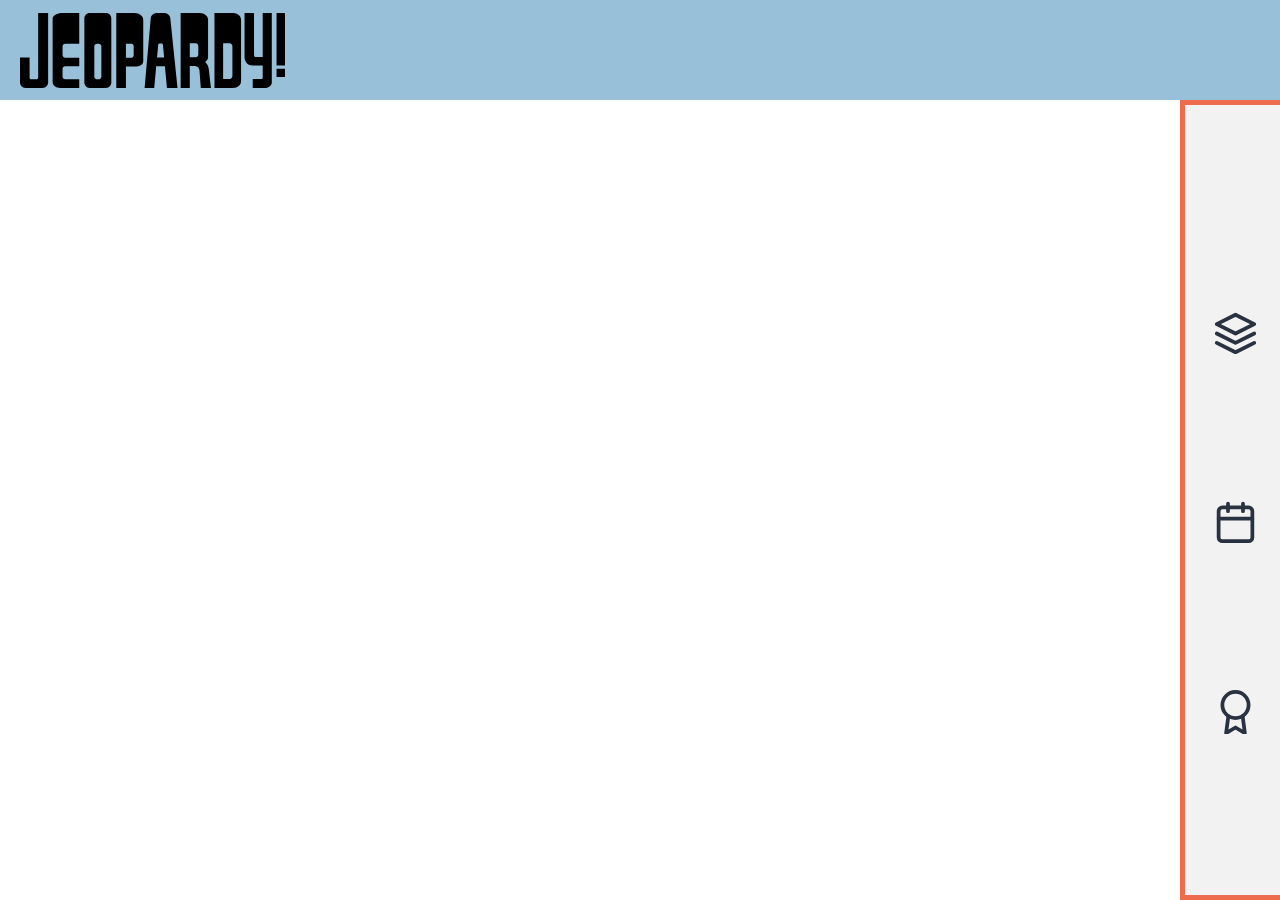
==== commit 0cd73443: "Fixed minor bugs that really ruined aesthetics" ====
--- a/index.html
+++ b/index.html
@@ -7,19 +7,34 @@
 
         <base href="."/>
 
-        <link rel="stylesheet" type="text/css" href="styles/main.css"/>
+        <link rel="stylesheet" type="text/css" href="resources/css/prefixed.css"/>
+
+        <link rel="apple-touch-icon" sizes="180x180" href="resources/icons/apple-touch-icon.png">
+        <link rel="icon" type="image/png" sizes="32x32" href="resources/icons/favicon-32x32.png">
+        <link rel="icon" type="image/png" sizes="16x16" href="resources/icons/favicon-16x16.png">
+        <link rel="manifest" href="resources/icons/site.webmanifest">
+        <meta name="msapplication-TileColor" content="#293241">
+        <meta name="theme-color" content="#293241">
 
         <meta name="viewport" content="width=device-width,initial-scale=1"/>
 
-        <script src="js/jquery.min.js"></script>
-        <script src="js\jquery.textfill.min.js"></script>
+        <script src="resources/js/jquery/jquery.min.js"></script>
+        <script src="resources/js/textfill.jquery/jquery.textfill.min.js"></script>
+
+
+        <link rel="stylesheet" type="text/css" href="#"/>
+        <link rel="shortcut icon" type="image/x-icon" href="#" />
+
+        <meta name="description" content="Jeopardy API user interface used to search for questions based on category, air date and/or value"/>
+        <meta name="author" content="M4rqu1705" />
+
     </head>
     <body>
         <div id="loading-icon-container" class="content-center">
             <div id="loading-icon"></div>
         </div>
-        <header class="content-left">
-            <svg id="header-logo" class="content-center" xmlns="http://www.w3.org/2000/svg" viewBox="0 0 800 226.052" preserveAspectRatio="xMidYMid meet"><path d="M54.76 0v194.04c0 3.3-2.722 5.94-6.102 5.94H35.026c-3.38 0-6.102-2.65-6.102-5.94v-60.038H0v75.698c0 9.058 7.31 16.35 16.388 16.35h52.014c9.08 0 16.388-7.293 16.388-16.35V0H54.76zm73.42 0c-16.538 0-29.852 7.74-29.852 17.355v189.83c0 9.615 7.52 18.867 24.06 18.867h56.227v-26.07h-42.61c-4.28 0-7.726-3.46-7.726-7.757v-24.146c0-4.297 3.446-7.757 7.726-7.757h42.61v-25.78H136.5c-4.556 0-8.225-3.682-8.225-8.257V100.58c0-4.574 3.668-8.257 8.225-8.257h42.113V0H128.18zm81.5 0c-8.7 0-15.706 7.293-15.706 16.35v193.35c0 9.058 7.005 16.35 15.706 16.35h49.85c8.7 0 15.707-7.293 15.707-16.35V16.35c0-9.058-7.006-16.35-15.707-16.35h-49.85zm80.564 0v226.052H319.3v-65.14h32.06c11.156 0 20.137-6.955 20.137-15.595V20.37C371.508 9.086 359.784 0 345.22 0h-54.977zm122.552 0c-9.615 0-17.937 6.582-18.66 14.758L375.48 226.052h29.053l6.087-65.896h26.14l6.087 65.896h31.956L452.955 14.76C452.11 6.582 443.69 0 434.074 0h-21.278zm71.365 0v226.052l27.6-.002v-66.206h15.858c6.923.53 12.77 5.954 13.276 12.63l4.07 53.578h30.586l-6.38-55.934c-1.34-11.753-5.212-16.8-10.837-22.435 5.315-5.315 8.51-7.247 8.51-13.443V20.37C566.852 9.085 555.893 0 542.28 0h-58.12zm101.977 0v226.052h56.346c13.198 0 23.824-9.085 23.824-20.37V20.37C666.308 9.086 655.683 0 642.484 0h-56.346zm90.642 0v134.216c0 13.367 10.536 24.128 23.625 24.128h31.124v36.56c0 2.22-2.32 4.008-5.203 4.008-1.88 0-3.788 0-5.702 0h-19.187v27.14h34.186c12.914 0 23.3-7.513 23.3-16.844V0h-27.404v95.22c0 .015 0 .03 0 .043v37.67h-20.78c-2.952 0-5.33-2.816-5.33-6.315V0h-28.64zm96.456 0v158.333H800V0h-26.764zM511.77 91.256h18.066c4.232 0 7.64 4.075 7.64 9.138v23.942c0 5.062-3.408 9.138-7.64 9.138H511.77V91.256zm100.466 0h19.66c4.605 0 8.314 4.326 8.314 9.7v88.254c0 5.375-3.708 9.7-8.314 9.7h-19.66V91.256zm-189.744.7h2.392c3.088 0 5.73 1.69 5.924 3.788l3.525 38.155h-21.29l3.525-38.155c.194-2.1 2.837-3.788 5.924-3.788zm-189.76.36h3.745c4.836 0 8.73 3.473 8.73 7.786v92.084c0 4.314-3.893 7.786-8.73 7.786h-3.745c-4.836 0-8.73-3.473-8.73-7.786V100.11c0-4.314 3.893-7.786 8.73-7.786zm86.577.462h17.17c3.387 0 6.114 3.485 6.114 7.81v26.134c0 4.327-2.727 7.8-6.114 7.8H319.3V92.787zm453.926 74.98v25.4H800v-25.4h-26.764z"/></svg>
+        <header>
+            <svg id="header-logo" xmlns="http://www.w3.org/2000/svg" viewBox="0 0 800 226.052" preserveAspectRatio="xMidYMid meet"><path d="M54.76 0v194.04c0 3.3-2.722 5.94-6.102 5.94H35.026c-3.38 0-6.102-2.65-6.102-5.94v-60.038H0v75.698c0 9.058 7.31 16.35 16.388 16.35h52.014c9.08 0 16.388-7.293 16.388-16.35V0H54.76zm73.42 0c-16.538 0-29.852 7.74-29.852 17.355v189.83c0 9.615 7.52 18.867 24.06 18.867h56.227v-26.07h-42.61c-4.28 0-7.726-3.46-7.726-7.757v-24.146c0-4.297 3.446-7.757 7.726-7.757h42.61v-25.78H136.5c-4.556 0-8.225-3.682-8.225-8.257V100.58c0-4.574 3.668-8.257 8.225-8.257h42.113V0H128.18zm81.5 0c-8.7 0-15.706 7.293-15.706 16.35v193.35c0 9.058 7.005 16.35 15.706 16.35h49.85c8.7 0 15.707-7.293 15.707-16.35V16.35c0-9.058-7.006-16.35-15.707-16.35h-49.85zm80.564 0v226.052H319.3v-65.14h32.06c11.156 0 20.137-6.955 20.137-15.595V20.37C371.508 9.086 359.784 0 345.22 0h-54.977zm122.552 0c-9.615 0-17.937 6.582-18.66 14.758L375.48 226.052h29.053l6.087-65.896h26.14l6.087 65.896h31.956L452.955 14.76C452.11 6.582 443.69 0 434.074 0h-21.278zm71.365 0v226.052l27.6-.002v-66.206h15.858c6.923.53 12.77 5.954 13.276 12.63l4.07 53.578h30.586l-6.38-55.934c-1.34-11.753-5.212-16.8-10.837-22.435 5.315-5.315 8.51-7.247 8.51-13.443V20.37C566.852 9.085 555.893 0 542.28 0h-58.12zm101.977 0v226.052h56.346c13.198 0 23.824-9.085 23.824-20.37V20.37C666.308 9.086 655.683 0 642.484 0h-56.346zm90.642 0v134.216c0 13.367 10.536 24.128 23.625 24.128h31.124v36.56c0 2.22-2.32 4.008-5.203 4.008-1.88 0-3.788 0-5.702 0h-19.187v27.14h34.186c12.914 0 23.3-7.513 23.3-16.844V0h-27.404v95.22c0 .015 0 .03 0 .043v37.67h-20.78c-2.952 0-5.33-2.816-5.33-6.315V0h-28.64zm96.456 0v158.333H800V0h-26.764zM511.77 91.256h18.066c4.232 0 7.64 4.075 7.64 9.138v23.942c0 5.062-3.408 9.138-7.64 9.138H511.77V91.256zm100.466 0h19.66c4.605 0 8.314 4.326 8.314 9.7v88.254c0 5.375-3.708 9.7-8.314 9.7h-19.66V91.256zm-189.744.7h2.392c3.088 0 5.73 1.69 5.924 3.788l3.525 38.155h-21.29l3.525-38.155c.194-2.1 2.837-3.788 5.924-3.788zm-189.76.36h3.745c4.836 0 8.73 3.473 8.73 7.786v92.084c0 4.314-3.893 7.786-8.73 7.786h-3.745c-4.836 0-8.73-3.473-8.73-7.786V100.11c0-4.314 3.893-7.786 8.73-7.786zm86.577.462h17.17c3.387 0 6.114 3.485 6.114 7.81v26.134c0 4.327-2.727 7.8-6.114 7.8H319.3V92.787zm453.926 74.98v25.4H800v-25.4h-26.764z"/></svg>
         </header>
         <aside>
             <div id='close-menu' class='aside-icon content-right'>
@@ -58,7 +73,7 @@
 
         <article id="search-results"></article>
 
-        <script src="js/script.js"></script>
+        <script src="resources/js/script.js"></script>
         <script type="text/javascript"> triggerSearch();</script>
     </body>
 </html>
--- a/resources/css/prefixed.css
+++ b/resources/css/prefixed.css
@@ -0,0 +1,828 @@
+*{
+    /* Style */
+    -webkit-box-sizing: border-box;
+            box-sizing: border-box;
+    padding: 0;
+    margin: 0;
+}
+
+@font-face {
+    font-family: Helvetica;
+    src: url('./Helvetica.ttf');
+}
+
+/* =========================== */
+/* ====== Helper Styles ====== */
+/* =========================== */
+.content-center{
+    /* Position */
+    display:-webkit-box;
+    display:-ms-flexbox;
+    display:flex;
+    -webkit-box-pack:center;
+        -ms-flex-pack:center;
+            justify-content:center;
+    -webkit-box-align:center;
+        -ms-flex-align:center;
+            align-items:center;
+}
+.content-left{
+    /* Position */
+    display:-webkit-box;
+    display:-ms-flexbox;
+    display:flex;
+    -webkit-box-pack:start;
+        -ms-flex-pack:start;
+            justify-content:flex-start;
+    -webkit-box-align:center;
+        -ms-flex-align:center;
+            align-items:center;
+}
+.content-right{
+    /* Position */
+    display:-webkit-box;
+    display:-ms-flexbox;
+    display:flex;
+    -webkit-box-pack:end;
+        -ms-flex-pack:end;
+            justify-content:flex-end;
+    -webkit-box-align:center;
+        -ms-flex-align:center;
+            align-items:center;
+}
+.content-top{
+    /* Position */
+    display:-webkit-box;
+    display:-ms-flexbox;
+    display:flex;
+    -webkit-box-pack:center;
+        -ms-flex-pack:center;
+            justify-content:center;
+    -webkit-box-align:start;
+        -ms-flex-align:start;
+            align-items:flex-start;
+}
+.content-bottom{
+    /* Position */
+    display:-webkit-box;
+    display:-ms-flexbox;
+    display:flex;
+    -webkit-box-pack:center;
+        -ms-flex-pack:center;
+            justify-content:center;
+    -webkit-box-align:end;
+        -ms-flex-align:end;
+            align-items:flex-end;
+}
+
+html{
+    /* Position */
+    width:100%; height:100%;
+    overflow:hidden;
+    /* Style */
+    color:#293241;
+    font:26px Helvetica;
+}
+
+body{
+    /* Position */
+    width:100%; height:100%;
+    max-width:100vw; max-height: 100vh;
+    display:-ms-grid;
+    display:grid;
+    -ms-grid-columns:auto 3.846154em;
+    grid-template-columns:auto 3.846154em;
+    -ms-grid-rows: 3.846154em auto;
+    grid-template-rows: 3.846154em auto;
+    /* Style */
+    -webkit-transition: grid-template-columns 0.3s ease-in-out;
+    -o-transition: grid-template-columns 0.3s ease-in-out;
+    transition: grid-template-columns 0.3s ease-in-out;
+    transition: grid-template-columns 0.3s ease-in-out, -ms-grid-columns 0.3s ease-in-out;
+}
+
+body > *:nth-child(1){
+    -ms-grid-row: 1;
+    -ms-grid-column: 1;
+}
+
+body > *:nth-child(2){
+    -ms-grid-row: 1;
+    -ms-grid-column: 2;
+}
+
+body > *:nth-child(3){
+    -ms-grid-row: 2;
+    -ms-grid-column: 1;
+}
+
+body > *:nth-child(4){
+    -ms-grid-row: 2;
+    -ms-grid-column: 2;
+}
+
+/* ==================== */
+/* ====== Header ====== */
+/* ==================== */
+header{
+    display:-webkit-box;
+    display:-ms-flexbox;
+    display:flex;
+    -webkit-box-orient:horizontal;
+    -webkit-box-direction:normal;
+        -ms-flex-direction:row;
+            flex-direction:row;
+    -webkit-box-pack:start;
+        -ms-flex-pack:start;
+            justify-content:flex-start;
+    -webkit-box-align:center;
+        -ms-flex-align:center;
+            align-items:center;
+    /* Position */
+    -ms-grid-row: 1;
+    -ms-grid-row-span: 1;
+    grid-row: 1 / 2;
+    grid-column: 1 / -1;
+    /* Style */
+    background-color:#98C1D9;
+}
+#header-logo{
+    height:75%;
+    width:-webkit-fit-content;
+    width:-moz-fit-content;
+    width:fit-content;
+    margin:0.769231em;
+}
+
+
+/* ====================== */
+/* ====== Menu Bar ====== */
+/* ====================== */
+aside{
+    /* Position */
+    width:19.230769em;
+    max-height:calc(100vh - 3.846154em);
+    right:-15.384615em;
+    z-index:2;
+    -ms-grid-row: 2;
+    -ms-grid-row-span: 1;
+    grid-row: 2 / 3;
+    -ms-grid-column: 2;
+    -ms-grid-column-span: 1;
+    grid-column: 2 / 3;
+    display:-ms-grid;
+    display:grid;
+    -ms-grid-columns:3.846154em minmax(auto, 19.230769em);
+    grid-template-columns:3.846154em minmax(auto, 19.230769em);
+    -ms-grid-rows:(1fr)[8];
+    grid-template-rows:repeat(8, 1fr);
+    justify-items: stretch;
+    /* Style */
+    background-color:#F2F2F2;
+    border:0.192308em solid #EE6C4D;
+    padding:0.615385em 0.615385em 0.615385em 0;
+    -webkit-transition: width 0.3s ease-in-out;
+    -o-transition: width 0.3s ease-in-out;
+    transition: width 0.3s ease-in-out;
+    overflow-y:auto;
+    overflow-x:hidden;
+}
+aside > *:nth-child(1){
+    -ms-grid-row: 1;
+    -ms-grid-column: 1;
+}
+aside > *:nth-child(2){
+    -ms-grid-row: 1;
+    -ms-grid-column: 2;
+}
+aside > *:nth-child(3){
+    -ms-grid-row: 2;
+    -ms-grid-column: 1;
+}
+aside > *:nth-child(4){
+    -ms-grid-row: 2;
+    -ms-grid-column: 2;
+}
+aside > *:nth-child(5){
+    -ms-grid-row: 3;
+    -ms-grid-column: 1;
+}
+aside > *:nth-child(6){
+    -ms-grid-row: 3;
+    -ms-grid-column: 2;
+}
+aside > *:nth-child(7){
+    -ms-grid-row: 4;
+    -ms-grid-column: 1;
+}
+aside > *:nth-child(8){
+    -ms-grid-row: 4;
+    -ms-grid-column: 2;
+}
+aside > *:nth-child(9){
+    -ms-grid-row: 5;
+    -ms-grid-column: 1;
+}
+aside > *:nth-child(10){
+    -ms-grid-row: 5;
+    -ms-grid-column: 2;
+}
+aside > *:nth-child(11){
+    -ms-grid-row: 6;
+    -ms-grid-column: 1;
+}
+aside > *:nth-child(12){
+    -ms-grid-row: 6;
+    -ms-grid-column: 2;
+}
+aside > *:nth-child(13){
+    -ms-grid-row: 7;
+    -ms-grid-column: 1;
+}
+aside > *:nth-child(14){
+    -ms-grid-row: 7;
+    -ms-grid-column: 2;
+}
+aside > *:nth-child(15){
+    -ms-grid-row: 8;
+    -ms-grid-column: 1;
+}
+aside > *:nth-child(16){
+    -ms-grid-row: 8;
+    -ms-grid-column: 2;
+}
+.aside-icon{
+    /* Position */
+    -ms-grid-column: 1;
+    -ms-grid-column-span: 1;
+    grid-column: 1 / 2;
+    grid-row: auto;
+}
+.aside-icon > svg{
+    /* Position */
+    width:1.730769em;
+    height:1.730769em;
+    stroke:#293241;
+}
+.aside-input{
+    /* Position */
+    width:-webkit-fit-content;
+    width:-moz-fit-content;
+    width:fit-content;
+    height:1.923077em;
+    margin-left:0;
+    margin-right:0.615385em;
+    padding:0.192308em 0.384615em;
+    -ms-grid-column: 2;
+    -ms-grid-column-span: 1;
+    grid-column: 2 / 3;
+    grid-row: auto;
+    /* Style */
+    color:#293241;
+    font:1em Helvetica;
+}
+.aside-section-label{
+    padding-top:0.384615em;
+    -ms-grid-column: 2;
+    -ms-grid-column-span: 1;
+    grid-column: 2 / 3;
+    width:-webkit-fit-content;
+    width:-moz-fit-content;
+    width:fit-content;
+}
+.autocomplete-items > div{
+    background-color:#FFFFFF;
+    color:#293241;
+    font:0.76923em Helvetica;
+    padding:0.307692em;
+}
+.autocomplete-active{
+    background-color:#293D56!important;
+    color:#FFFFFF!important;
+}
+#close-menu{
+    /* Position */
+    margin-left:auto;
+    -ms-grid-column: 2;
+    -ms-grid-column-span: 1;
+    grid-column: 2 / 3;
+}
+#air-date-container{
+    max-width:12.6em;
+    height:1.923077em;
+    -ms-grid-column: 2;
+    -ms-grid-column-span: 1;
+    grid-column: 2 / 3;
+    grid-row: auto;
+}
+#air-date-container > input{
+    width:100%;
+    height:100%;
+    margin:0;
+    margin-right:0.615385em;
+    /* Style */
+    color:#293241;
+    font:1em Helvetica;
+}
+#search-button{
+    /* Position */
+    padding:0.384615em;
+    width:75%;
+    height:100%;
+    -ms-grid-column: 2;
+    -ms-grid-column-span: 1;
+    grid-column: 2 / 3;
+    /* Style */
+    border:none;
+    background-color:#293D56;
+    border-radius:10.192308em;
+}
+#search-button > svg{
+    /* Position */
+    stroke:#FFFFFF;
+}
+
+/* ===================== */
+/* ====== Content ====== */
+/* ===================== */
+#search-results{
+    /* Position */
+    -ms-grid-row: 2;
+    -ms-grid-row-span: 1;
+    grid-row: 2 / 3;
+    -ms-grid-column: 1;
+    -ms-grid-column-span: 1;
+    grid-column: 1 / 2;
+    /* Style */
+    background-color: #FFFFFF;
+
+    overflow-y:auto;
+    overflow-x:hidden;
+}
+
+.entry{
+    padding:0.76923em;
+    padding-bottom:0;
+
+}
+.question{
+    /* Style */
+    font:1em Helvetica;
+    color:#293D56;
+    white-space: nowrap;
+    overflow:hidden;
+    -o-text-overflow: ellipsis;
+       text-overflow: ellipsis;
+}
+.details{
+    /* Position */
+    padding-left:0.384615em;
+    /* Style */
+    font:0.76923em Helvetica;
+    color:#29324180;
+    white-space: nowrap;
+    overflow:hidden;
+    -o-text-overflow: ellipsis;
+       text-overflow: ellipsis;
+}
+
+#answer-screen{
+    /* Position */
+    position:relative;
+    -ms-grid-row: 2;
+    -ms-grid-row-span: 1;
+    grid-row: 2 / 3;
+    -ms-grid-column: 1;
+    -ms-grid-column-span: 1;
+    grid-column: 1 / 2;
+    width:100%;
+    height:100%;
+    display:-ms-grid;
+    display:grid;
+    -ms-grid-columns:(1fr)[10];
+    grid-template-columns:repeat(10, 1fr);
+    -ms-grid-rows: (1fr)[5];
+    grid-template-rows: repeat(5, 1fr);
+        grid-template-areas:
+    ". q q q q q q q q x"
+    ". q q q q q q q q ."
+    ". q q q q q q q q ."
+    ". . a a a a a a a ."
+    ". . d d d d d d d .";
+    /* Style */
+    padding:0.769231em;
+    background-color:#F2F2F2;
+    overflow-y:auto;
+    overflow-x:hidden;
+    text-align:center;
+}
+#answer-screen-close{
+    -ms-grid-row:1;
+    -ms-grid-column:10;
+    /* Position */
+    margin:0;
+    padding:0.1em;
+    width:100%;
+    height:100%;
+    grid-area:x;
+    display:-webkit-box;
+    display:-ms-flexbox;
+    display:flex;
+    -webkit-box-orient:vertical;
+    -webkit-box-direction:normal;
+        -ms-flex-direction:column;
+            flex-direction:column;
+    -webkit-box-pack:start;
+        -ms-flex-pack:start;
+            justify-content:start;
+    -webkit-box-align:end;
+        -ms-flex-align:end;
+            align-items:end;
+}
+#answer-screen-close > svg{
+    width:1.538462em;
+    height:1.538462em;
+    stroke:#293241;
+}
+#answer-screen-question{
+    -ms-grid-row:1;
+    -ms-grid-row-span:3;
+    -ms-grid-column:2;
+    -ms-grid-column-span:8;
+    /* Position */
+    grid-area:q;
+    padding:2em;
+    text-align:center;
+    /* Style */
+    white-space: wrap;
+    background-color:#FFFFFF;
+    border-radius:0.384615em;
+}
+#answer-screen-answer{
+    -ms-grid-row:4;
+    -ms-grid-column:3;
+    -ms-grid-column-span:7;
+    /* Position */
+    grid-area:a;
+    width:80%;
+    height:80%;
+    margin:0.5em 1em;
+    padding:1.5em;
+    text-align:center;
+    /* Style */
+    background-color:#98C1D9;
+    border-radius:0.192308em;
+}
+#answer-screen-details{
+    -ms-grid-row:5;
+    -ms-grid-column:3;
+    -ms-grid-column-span:7;
+    /* Position */
+    width:100%;
+    height:100%;
+    padding: 0.5em 1em;
+    grid-area:d;
+    /* Style */
+    color:#29324180;
+}
+
+#loading-icon-container{
+    /* Position */
+    -ms-grid-row: 2;
+    -ms-grid-row-span: 1;
+    grid-row: 2 / 3;
+    -ms-grid-column: 1;
+    -ms-grid-column-span: 1;
+    grid-column: 1 / 2;
+    width:100%;
+    height:100%;
+    padding:2em;
+}
+#loading-icon{
+    /* Position */
+    z-index:10;
+    /* Style */
+    border: 2em solid #f3f3f3;
+    border-top: 2em solid #3D5A80;
+    border-radius: 50%;
+    -webkit-animation: spin 2s linear infinite;
+            animation: spin 2s linear infinite;
+}
+
+@-webkit-keyframes spin {
+    0% { -webkit-transform: rotate(0deg); }
+    100% { -webkit-transform: rotate(360deg); }
+}
+
+@keyframes spin {
+    0% { -webkit-transform: rotate(0deg); transform: rotate(0deg); }
+    100% { -webkit-transform: rotate(360deg); transform: rotate(360deg); }
+}
+
+
+
+
+/* Adjust layout if on portrait phone or tablet */
+@media only screen and (max-width: 767px){
+    html{
+        /* Style */
+        font:20px Helvetica;
+    }
+
+    body{
+        /* Position */
+        -ms-grid-columns: auto;
+        grid-template-columns: auto;
+        -ms-grid-rows: 3.846154em 3.384615em auto;
+        grid-template-rows: 3.846154em 3.384615em auto;
+        /* Style */
+        -webkit-transition: grid-template-rows 0.3s ease-in-out;
+        -o-transition: grid-template-rows 0.3s ease-in-out;
+        transition: grid-template-rows 0.3s ease-in-out;
+        transition: grid-template-rows 0.3s ease-in-out, -ms-grid-rows 0.3s ease-in-out;
+    }
+
+    body > *:nth-child(1){
+        -ms-grid-row: 1;
+        -ms-grid-column: 1;
+    }
+
+    body > *:nth-child(2){
+        -ms-grid-row: 2;
+        -ms-grid-column: 1;
+    }
+
+    body > *:nth-child(3){
+        -ms-grid-row: 3;
+        -ms-grid-column: 1;
+    }
+
+    /* ==================== */
+    /* ====== Header ====== */
+    /* ==================== */
+    header{
+        /* Position */
+        display:-webkit-box;
+        display:-ms-flexbox;
+        display:flex;
+        -webkit-box-pack:center;
+            -ms-flex-pack:center;
+                justify-content:center;
+        -webkit-box-align:center;
+            -ms-flex-align:center;
+                align-items:center;
+        -ms-grid-row: 1;
+        -ms-grid-row-span: 1;
+        grid-row: 1 / 2;
+        grid-column: 1 / -1;
+    }
+    #header-logo{
+        height:65%;
+    }
+
+    /* ====================== */
+    /* ====== Menu Bar ====== */
+    /* ====================== */
+    aside{
+        /* Position */
+        width:100%;
+        -ms-grid-row: 2;
+        -ms-grid-row-span: 1;
+        grid-row: 2 / 3;
+        -ms-grid-column: 1;
+        -ms-grid-column-span: 1;
+        grid-column: 1 / 2;
+
+        -ms-grid-columns:(1fr)[3];
+
+        grid-template-columns:repeat(3, 1fr);
+        -ms-grid-rows: 3.846145em 1.538462em (1fr)[8];
+        grid-template-rows: 3.846145em 1.538462em repeat(8, 1fr);
+            grid-template-areas:
+        "ic ic ic"
+        "x  x  x "
+        ".  .  . "
+        "ci ci ci"
+        ".  .  . "
+        "di di di"
+        ".  .  . "
+        "vi vi vi "
+        "sb sb sb"
+        ".  .  . ";
+        /* Style */
+
+        padding:0.615385em 0.615385em 0 0.615385em;
+        -webkit-transition: height 0.3s ease-in-out;
+        -o-transition: height 0.3s ease-in-out;
+        transition: height 0.3s ease-in-out;
+        overflow:hidden;
+    }
+    .aside-icon{
+        /* Position */
+        grid-area:ic;
+        grid-column:auto;
+    }
+    .aside-input{
+        /* Position */
+        width:100%;
+    }
+    #category-input{grid-area:ci;}
+    #air-date-container{grid-area:di;}
+    #value-input{grid-area:vi;}
+    .aside-section-label{
+        /* Position */
+        display:-webkit-box;
+        display:-ms-flexbox;
+        display:flex;
+        -webkit-box-pack:center;
+            -ms-flex-pack:center;
+                justify-content:center;
+        -webkit-box-align:center;
+            -ms-flex-align:center;
+                align-items:center;
+        /* grid-area:lc; */
+        grid-column:1 / -1;
+        grid-row:auto;
+    }
+    .autocomplete-items > div{
+        border-bottom:0.001em solid #AAAAAA80;
+    }
+    #close-menu{
+        -ms-grid-row:1;
+        -ms-grid-column:10;
+        margin:0;
+        /* Position */
+        grid-area:x;
+    }
+    #search-button{
+        /* Position */
+        grid-area:sb;
+        margin:2em;
+    }
+
+    /* ===================== */
+    /* ====== Content ====== */
+    /* ===================== */
+    #search-results{
+        /* Position */
+        padding:0.25em;
+        -ms-grid-row: 3;
+        -ms-grid-row-span: 1;
+        grid-row: 3 / 4;
+        -ms-grid-column: 1;
+        -ms-grid-column-span: 1;
+        grid-column: 1 / 2;
+    }
+    .entry{
+        padding:1em;
+        padding-bottom:0;
+    }
+    #search-results > .entry:last-child{
+        margin-bottom:2em;
+    }
+    .question{
+        /* Style */
+        color:#293D56;
+        white-space: initial;
+    }
+
+    #answer-screen{
+        /* Position */
+        width:100%;
+        -ms-grid-row: 3;
+        -ms-grid-row-span: 1;
+        grid-row: 3 / 4;
+        -ms-grid-column: 1;
+        -ms-grid-column-span: 1;
+        grid-column: 1 / 2;
+        -ms-grid-columns:1fr;
+        grid-template-columns:1fr;
+        -ms-grid-rows: auto (1fr)[5];
+        grid-template-rows: auto repeat(5, 1fr);
+            grid-template-areas:
+        "x"
+        "q"
+        "q"
+        "q"
+        "a"
+        "d";
+        -webkit-box-pack:center;
+            -ms-flex-pack:center;
+                justify-content:center;
+    }
+    #answer-screen-close{
+        -ms-grid-row:1;
+        -ms-grid-column:10;
+        /* Position */
+        position:absolute;
+        top:-0.1em;
+        right:-0.1em;
+        width:1.538462em;
+        height:1.538462em;
+        grid-area:x;
+        display:-webkit-box;
+        display:-ms-flexbox;
+        display:flex;
+        -webkit-box-pack:center;
+            -ms-flex-pack:center;
+                justify-content:center;
+        -webkit-box-align:center;
+            -ms-flex-align:center;
+                align-items:center;
+        padding:0.1em;
+        /* Style */
+        -webkit-box-shadow: 0 0.1em 0.05em black;
+                box-shadow: 0 0.1em 0.05em black;
+        background-color:#80808080;
+        border-radius:1em;
+        border:none;
+    }
+    @media only screen and (max-width: 767px){
+    .aside-icon{
+            -ms-grid-row:1;
+            -ms-grid-column:1;
+            -ms-grid-column-span:3;
+    }
+    #category-input{
+            -ms-grid-row:4;
+            -ms-grid-column:1;
+            -ms-grid-column-span:3;
+    }
+    #air-date-container{
+            -ms-grid-row:6;
+            -ms-grid-column:1;
+            -ms-grid-column-span:3;
+    }
+    #value-input{
+            -ms-grid-row:8;
+            -ms-grid-column:1;
+            -ms-grid-column-span:3;
+    }
+    aside > #close-menu{
+            -ms-grid-row:2;
+            -ms-grid-column:1;
+            -ms-grid-column-span:3;
+    }
+
+    #close-menu{
+            -ms-grid-row:1;
+            -ms-grid-column:1;
+            -ms-grid-column-span:1;
+    }
+    #search-button{
+            -ms-grid-row:9;
+            -ms-grid-column:1;
+            -ms-grid-column-span:3;
+    }
+    aside > #answer-screen-close{
+            -ms-grid-row:2;
+            -ms-grid-column:1;
+            -ms-grid-column-span:3;
+    }
+
+    #answer-screen-close{
+            -ms-grid-row:1;
+            -ms-grid-column:1;
+            -ms-grid-column-span:1;
+    }
+    }
+    aside > #answer-screen-close{
+        -ms-grid-row:2;
+        -ms-grid-column:1;
+        -ms-grid-column-span:3;
+    }
+
+    #answer-screen-close{
+        -ms-grid-row:1;
+        -ms-grid-column:1;
+        -ms-grid-column-span:1;
+    }
+
+    #answer-screen-question{
+        -ms-grid-row:2;
+        -ms-grid-row-span:3;
+        -ms-grid-column:1;
+        -ms-grid-column-span:1;
+    }
+
+    #answer-screen-answer{
+        -ms-grid-row:5;
+        -ms-grid-column:1;
+        -ms-grid-column-span:1;
+    }
+
+    #answer-screen-details{
+        -ms-grid-row:6;
+        -ms-grid-column:1;
+        -ms-grid-column-span:1;
+    }
+}
+
+/*
+ * Thank you
+ * https://stackoverflow.com/questions/16443380/common-css-media-queries-break-points
+ * for the recommended sizes
+ *
+ * THANK YOU https://autoprefixer.github.io
+ * for helping with compatibility
+ * */
